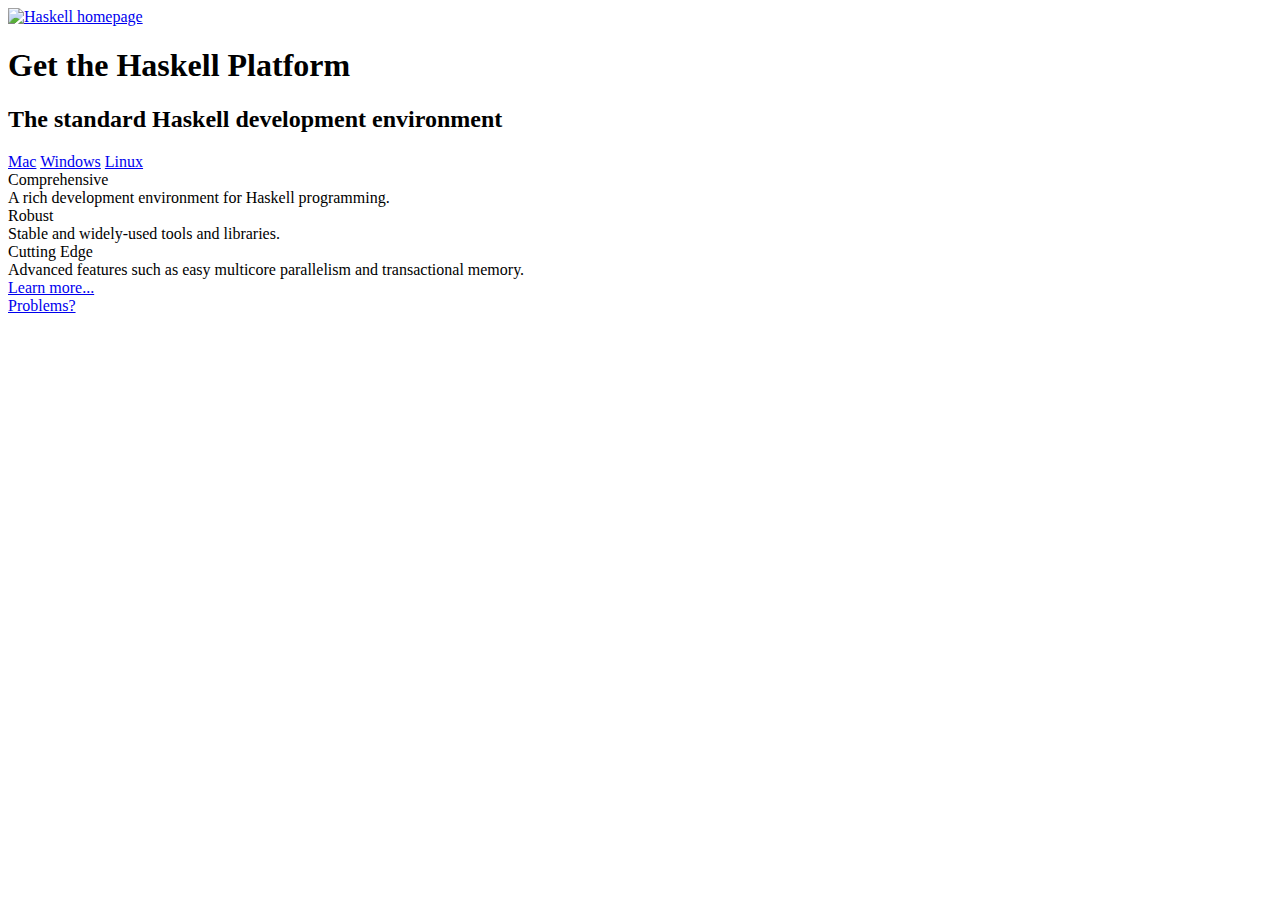
==== download-website/index.html @ cce64898 "Add google site tracking info" ====
<!DOCTYPE html>
<html>
  <head>
    <meta name="google-site-verification" content="KFhh-iqh15f1K__DXytygJcA-cWpB5tzPA53_Zp8rMQ" />
    <title>Download Haskell</title>
    <link rel="stylesheet" type="text/css" href="style.css" >
    <link rel="SHORTCUT ICON" href="favicon.ico"/>
  </head>
  <body>
    <div id="download_bar">
      <a href="http://haskell.org" title="Haskell homepage"><img id="logo" src="bind.png" alt="Haskell homepage"></a>
      <div class="wrap">
        <h1>Get the Haskell Platform</h1>
        <h2>The standard Haskell development environment</h2>
        <div class="platforms">
            <a href="mac.html"     id="osx">Mac</a>
            <a href="windows.html" id="windows">Windows</a>
            <a href="linux.html"   id="linux">Linux</a>
        </div>
      </div>
      <div class="info">
        Comprehensive
        <div class="points">
            A rich development environment for Haskell
            programming.
        </div>

            Robust
        <div class="points">
            Stable and widely-used tools and libraries.
        </div>

            Cutting Edge
        <div class="points">
            Advanced features such as easy multicore parallelism
            and transactional memory.
        </div>
            
        <a id="about" href="contents.html">Learn more...</a>
        </div>
    </div>

    <div id="contact">
        <a id="bug" href="http://haskell.org/haskellwiki/Haskell_Platform">Problems?</a>
    </div>

<script type="text/javascript">
var gaJsHost = (("https:" == document.location.protocol) ? "https://ssl." : " http://www.");
document.write(unescape("%3Cscript src='" + gaJsHost + "google-analytics.com/ga.js' type='text/javascript'%3E%3C/script%3E"));
</script>

<script type="text/javascript">
try {
var pageTracker = _gat._getTracker("UA-15375175-1");
pageTracker._trackPageview();
} catch(err) {}</script>

  </body>
</html>
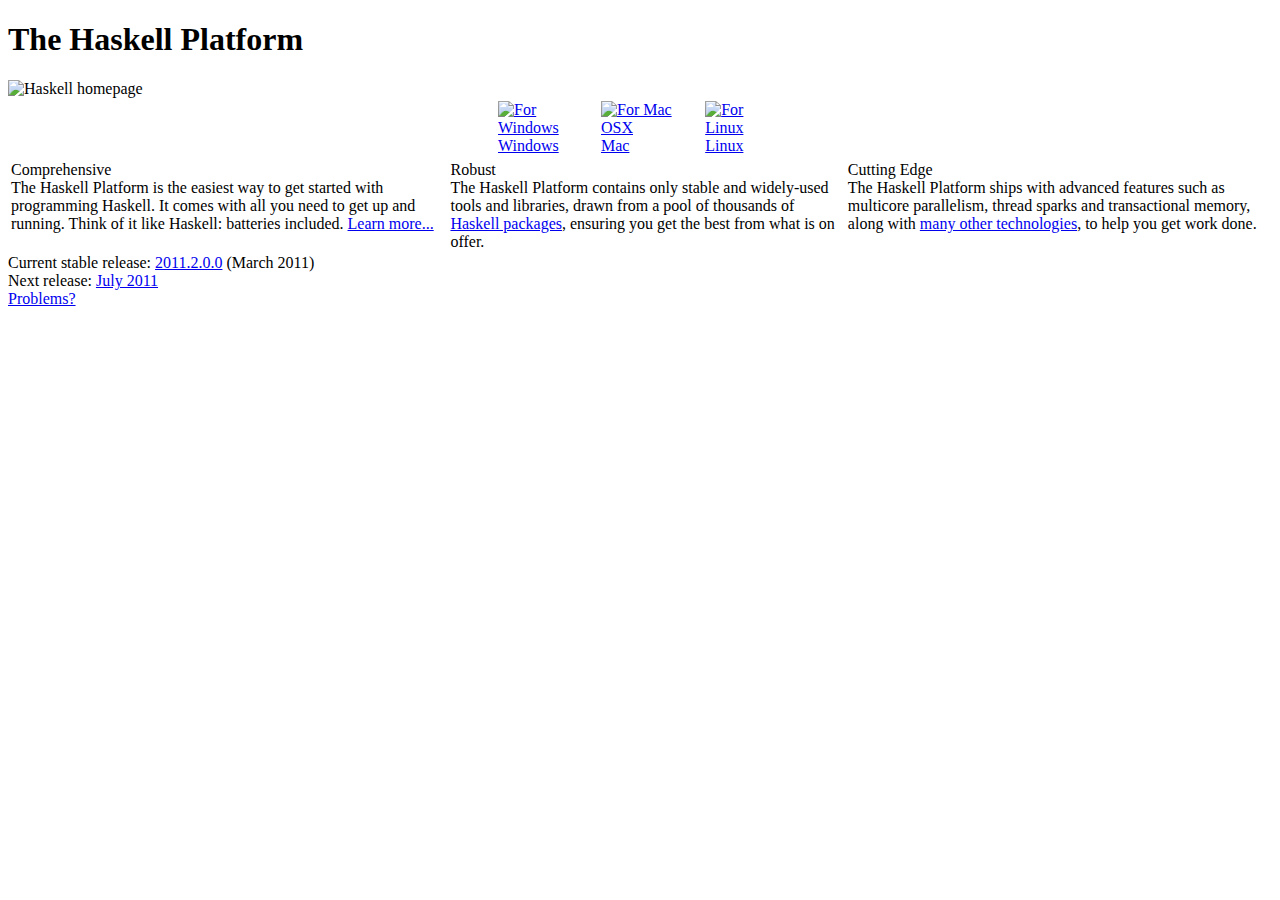
==== commit 6bedd1b5: "Update version number" ====
--- a/download-website/index.html
+++ b/download-website/index.html
@@ -7,53 +7,120 @@
     <link rel="SHORTCUT ICON" href="favicon.ico"/>
   </head>
   <body>
+
+    <!-- Download box !-->
+
     <div id="download_bar">
-      <a href="http://haskell.org" title="Haskell homepage"><img id="logo" src="bind.png" alt="Haskell homepage"></a>
       <div class="wrap">
-        <h1>Get the Haskell Platform</h1>
-        <h2>The standard Haskell development environment</h2>
+
+       <h1>The Haskell Platform</h1>
+
+           <img id="logo" src="images/Haskell-Logo-Download-Summer.png" alt="Haskell homepage">
+       <br />
+
         <div class="platforms">
-            <a href="mac.html"     id="osx">Mac</a>
-            <a href="windows.html" id="windows">Windows</a>
-            <a href="linux.html"   id="linux">Linux</a>
-        </div>
-      </div>
-      <div class="info">
-        Comprehensive
-        <div class="points">
-            A rich development environment for Haskell
-            programming.
+            <table align="center" width="290px">
+                <tr valign="bottom">
+                    <td>
+            <a href="windows.html"><img id="windows"
+                src="images/windows.png" alt="For Windows"></a> <br /><a
+                href="windows.html">Windows</a>
+                    </td>
+                    <td>
+            <a href="mac.html"    ><img id="osx"
+                src="images/OS_X-Logo.png" alt="For Mac OSX"></a> <br
+            /><a href="mac.html">Mac</a>
+                    </td>
+                    <td>
+            <a href="linux.html"  ><img id="linux"
+                src="images/Tux.png"     alt="For Linux"></a> <br /><a
+                href="linux.html">Linux</a>
+                    </td>
+                </tr>
+            </table>
         </div>
 
-            Robust
-        <div class="points">
-            Stable and widely-used tools and libraries.
+      </div>
+    </div>
+
+    <!-- Footer !-->
+
+    <div id="info">
+
+        <table>
+            <tr>
+                <td valign="top">
+
+        <div class="col1">
+            <div class="title">
+            Comprehensive
+            </div>
+            <div class="points">
+                The Haskell Platform is the easiest way to get started
+                with programming Haskell. It comes with all you need to get
+                up and running. Think of it
+                like Haskell: batteries included.
+        <a href="contents.html">Learn more...</a>
+            </div>
         </div>
 
+                </td>
+                <td valign="top">
+
+        <div class="col2">
+            <div class="title">
+                Robust
+            </div>
+            <div class="points">
+                The Haskell Platform contains only stable and
+                widely-used tools and libraries, drawn from
+                a pool of thousands of <a
+                    href="http://hackage.haskell.org">Haskell
+                    packages</a>, ensuring you get the best from what 
+                is on offer.
+            </div>
+        </div>
+
+                </td>
+                <td valign="top">
+
+        <div class="col3">
+            <div class="title">
             Cutting Edge
-        <div class="points">
-            Advanced features such as easy multicore parallelism
-            and transactional memory.
+            </div>
+            <div class="points">
+                The Haskell Platform ships with advanced features such
+                as multicore parallelism, thread sparks and
+                transactional memory, along with
+        <a href="contents.html#functionality">many other
+            technologies</a>, to help you get work done.
+            </div>
         </div>
+                </td>
+
+            </tr>
+        </table>
+
+    </div>
             
-        <a id="about" href="contents.html">Learn more...</a>
-        </div>
+     <div id="timeline">
+         Current stable release: 
+         <a href="changelog.html">2011.2.0.0</a> (March 2011)
+        <br />
+        Next release: <a href="http://trac.haskell.org/haskell-platform/wiki/ReleaseTimetable">July 2011</a>
+        <br />
+        <a href="http://haskell.org/haskellwiki/Haskell_Platform">Problems?</a>
     </div>
 
-    <div id="contact">
-        <a id="bug" href="http://haskell.org/haskellwiki/Haskell_Platform">Problems?</a>
-    </div>
 
 <script type="text/javascript">
 var gaJsHost = (("https:" == document.location.protocol) ? "https://ssl." : " http://www.");
 document.write(unescape("%3Cscript src='" + gaJsHost + "google-analytics.com/ga.js' type='text/javascript'%3E%3C/script%3E"));
 </script>
-
 <script type="text/javascript">
 try {
 var pageTracker = _gat._getTracker("UA-15375175-1");
 pageTracker._trackPageview();
 } catch(err) {}</script>
-
   </body>
 </html>
